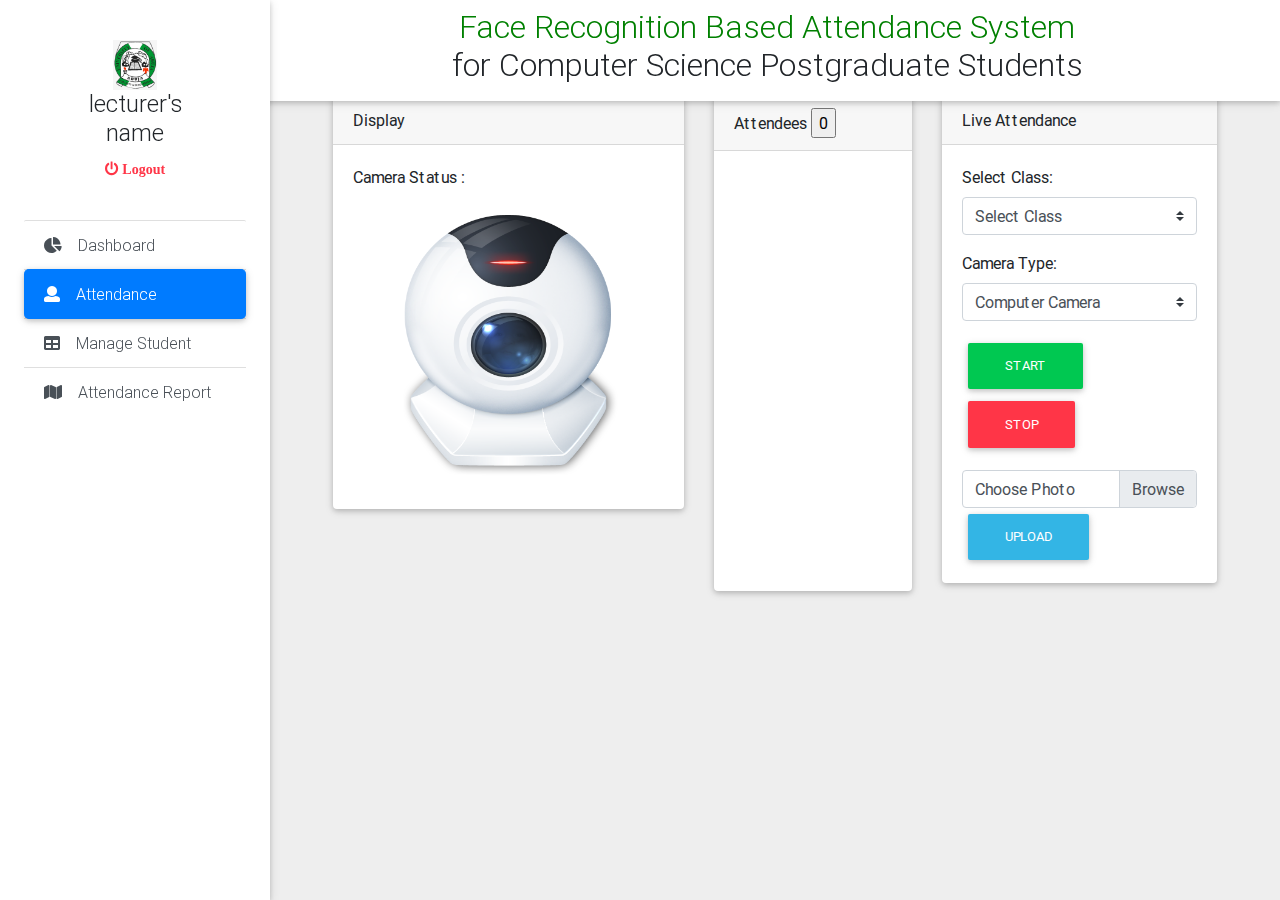
==== web/attendance.html @ b12b09e2 "added new files" ====
<!DOCTYPE html>
<html lang="en">
  <head>
    <meta charset="utf-8" />
    <meta
      name="viewport"
      content="width=device-width, initial-scale=1, shrink-to-fit=no"
    />
    <meta http-equiv="x-ua-compatible" content="ie=edge" />
    <title>Admin Panel</title>
    <script type="text/javascript" src="/eel.js"></script>
    <!-- Font Awesome -->
    <link rel="stylesheet" href="css/fontawesome-all.css" />
    <!-- Bootstrap core CSS -->
    <link href="css/bootstrap.min.css" rel="stylesheet" />
    <!-- Design Bootstrap -->
    <link href="css/bootstrapd.min.css" rel="stylesheet" />
    <!-- Your custom styles (optional) -->
    <link href="css/style.min.css" rel="stylesheet" />
    <style>
      .my-custom-scrollbar {
        position: relative;
        height: 400px;
        overflow: auto;
      }
      .table-wrapper-scroll-y {
        display: block;
      }
    </style>
  </head>

  <body class="grey lighten-3">
    <div class="se-pre-con">
      <img src="img/loading1.gif" />
    </div>
    <!--Main Navigation-->
    <header>
      <!-- Navbar -->
      <nav class="navbar fixed-top navbar-expand-lg navbar-light white">
        <div class="container-fluid text-center">
          <span class="btn" id="sidebar-show"
            ><i class="fa-1x fas fa-bars"></i
          ></span>
          <h2 style="width: 100%">
            <span style="color: green"> Face Recognition Based Attendance System </span
            ><br />for Computer Science Postgraduate Students
          </h2>
        </div>
      </nav>
      <!-- Navbar -->

      <!-- Sidebar -->
      <div class="sidebar-fixed position-fixed" id="sidebar">
        <div id="sidebar-hide"><i class="fas fa-times"></i></div>
        <div class="text-center">
          <div class="logo-wrapper waves-effect">
            <img src="img/man.png" class="img-fluid" alt="" />
            <h4 id="admin-name">lecturer's name</h4>
            <a
              href="#"
              class="text-danger"
              style="font-size: 14px"
              onclick="eel.logout();"
              ><i class="fas fa-power-off"> Logout</i></a
            >
          </div>
        </div>
        <div class="list-group list-group-flush">
          <a
            href="dashboard.html"
            class="list-group-item list-group-item-action waves-effect"
          >
            <i class="fas fa-chart-pie mr-3"></i>Dashboard
          </a>
          <a
            href="attendance.html"
            class="active list-group-item list-group-item-action waves-effect"
          >
            <i class="fas fa-user mr-3"></i>Attendance</a
          >
          <a
            href="student.html"
            class="list-group-item list-group-item-action waves-effect"
          >
            <i class="fas fa-table mr-3"></i>Manage Student</a
          >
          <a
            href="report.html"
            class="list-group-item list-group-item-action waves-effect"
          >
            <i class="fas fa-map mr-3"></i>Attendance Report</a
          >
        </div>
      </div>
      <!-- Sidebar -->
    </header>
    <!--Main Navigation-->

    <!--Main layout-->
    <main class="pt-5 mx-lg-5">
      <div class="container-fluid mt-5">
        <div class="row">
          <div class="col-lg-5 col-md-5" id="display">
            <div class="card">
              <div class="card-header">Display</div>

              <div class="card-body">
                Camera Status :
                <span id="camera-status"></span>
                <img src="img/display.png" id="video" />
              </div>
            </div>
          </div>

          <div class="col-lg-3 col-md-3">
            <div class="card">
              <div class="card-header">
                Attendees
                <input type="button" value="0" id="attendees-count" />
              </div>
              <div class="card-body">
                <div class="table-wrapper-scroll-y my-custom-scrollbar">
                  <table class="table">
                    <tbody id="attendees"></tbody>
                  </table>
                </div>
              </div>
            </div>
          </div>

          <div class="col-lg-4 col-md-4">
            <div class="card">
              <div class="card-header">Live Attendance</div>

              <div class="card-body">
                <form>
                  <div class="form-group">
                    <label>Select Class:</label>
                    <select class="custom-select" id="live-attendance-class">
                      <option selected>Select Class</option>
                      <option value="first_semester">1st Semester</option>
                      <option value="second_semester">2nd Semester</option>
                      <option value="third_semester">3rd Semester</option>
                      <option value="forth_semester">4th Semester</option>
                    </select>
                  </div>

                  <div class="form-group">
                    <label>Camera Type:</label>
                    <select class="custom-select" id="camera-type">
                      <option value="1">Computer Camera</option>
                      <option value="2">USB Camera</option>
                      <option value="3">IP Camera</option>
                    </select>
                  </div>
                  <div class="form-group" id="ip-address-group">
                    <label>IP address:</label>
                    <input
                      type="text"
                      class="form-control"
                      id="ip-address"
                      placeholder="https or http://192.168.0.2"
                    />
                  </div>
                  <div class="form-group">
                    <input
                      type="button"
                      class="btn btn-success"
                      value="Start"
                      onclick="start_video();"
                    />
                    <input
                      type="button"
                      class="btn btn-danger"
                      value="Stop"
                      onclick="stop_video();"
                    />
                  </div>
                  <div class="form-group">
                    <div class="custom-file">
                      <input
                        type="file"
                        class="custom-file-input"
                        id="file-upload"
                      />
                      <label class="custom-file-label" id="file-label"
                        >Choose Photo</label
                      >
                      <input
                        type="button"
                        class="btn btn-info"
                        value="Upload"
                        onclick="uploadPhoto();"
                      />
                    </div>
                  </div>
                </form>
              </div>
            </div>

            <!--<div class="card">
              <div class="card-header">
                Attendance using photo
              </div>

             <div class="card-body">
                <form>
                  <input type="file" name="file">
                </form>
              </div>
          </div> -->
          </div>
        </div>
      </div>
      <!--Grid row-->
    </main>
    <!--Main layout-->
    <!-- SCRIPTS -->
    <script type="text/javascript" src="js/bootstrap.min.js"></script>
    <script type="text/javascript" src="main.js"></script>
    <script type="text/javascript" src="js/attendance.js"></script>
    <script type="text/javascript" src="js/jQuery2_2_4.js"></script>
    <script type="text/javascript" src="js/modernizr.js"></script>
    <script type="text/javascript">
      $(window).load(function () {
        // Animate loader off screen
        $(".se-pre-con").fadeOut("slow");
      });
    </script>
  </body>
</html>
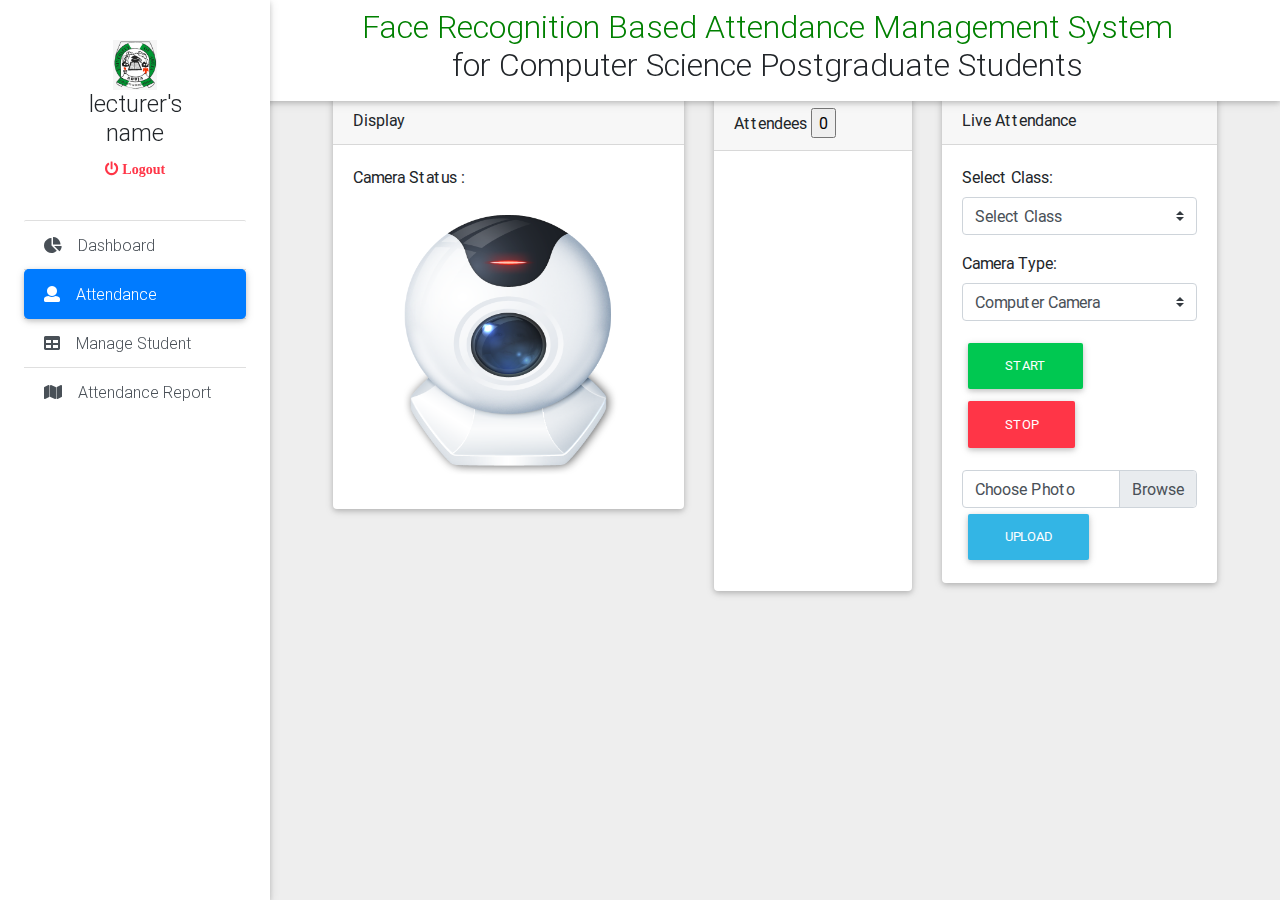
==== commit 77921f14: "added date signature to generated report" ====
--- a/web/attendance.html
+++ b/web/attendance.html
@@ -42,8 +42,8 @@
             ><i class="fa-1x fas fa-bars"></i
           ></span>
           <h2 style="width: 100%">
-            <span style="color: green"> Face Recognition Based Attendance System </span
-            ><br />for Computer Science Postgraduate Students
+            <span style="color: green"> Face Recognition Based Attendance Management System</span
+              ><br />for Computer Science Postgraduate Students
           </h2>
         </div>
       </nav>
@@ -150,17 +150,7 @@
                     <select class="custom-select" id="camera-type">
                       <option value="1">Computer Camera</option>
                       <option value="2">USB Camera</option>
-                      <option value="3">IP Camera</option>
                     </select>
-                  </div>
-                  <div class="form-group" id="ip-address-group">
-                    <label>IP address:</label>
-                    <input
-                      type="text"
-                      class="form-control"
-                      id="ip-address"
-                      placeholder="https or http://192.168.0.2"
-                    />
                   </div>
                   <div class="form-group">
                     <input
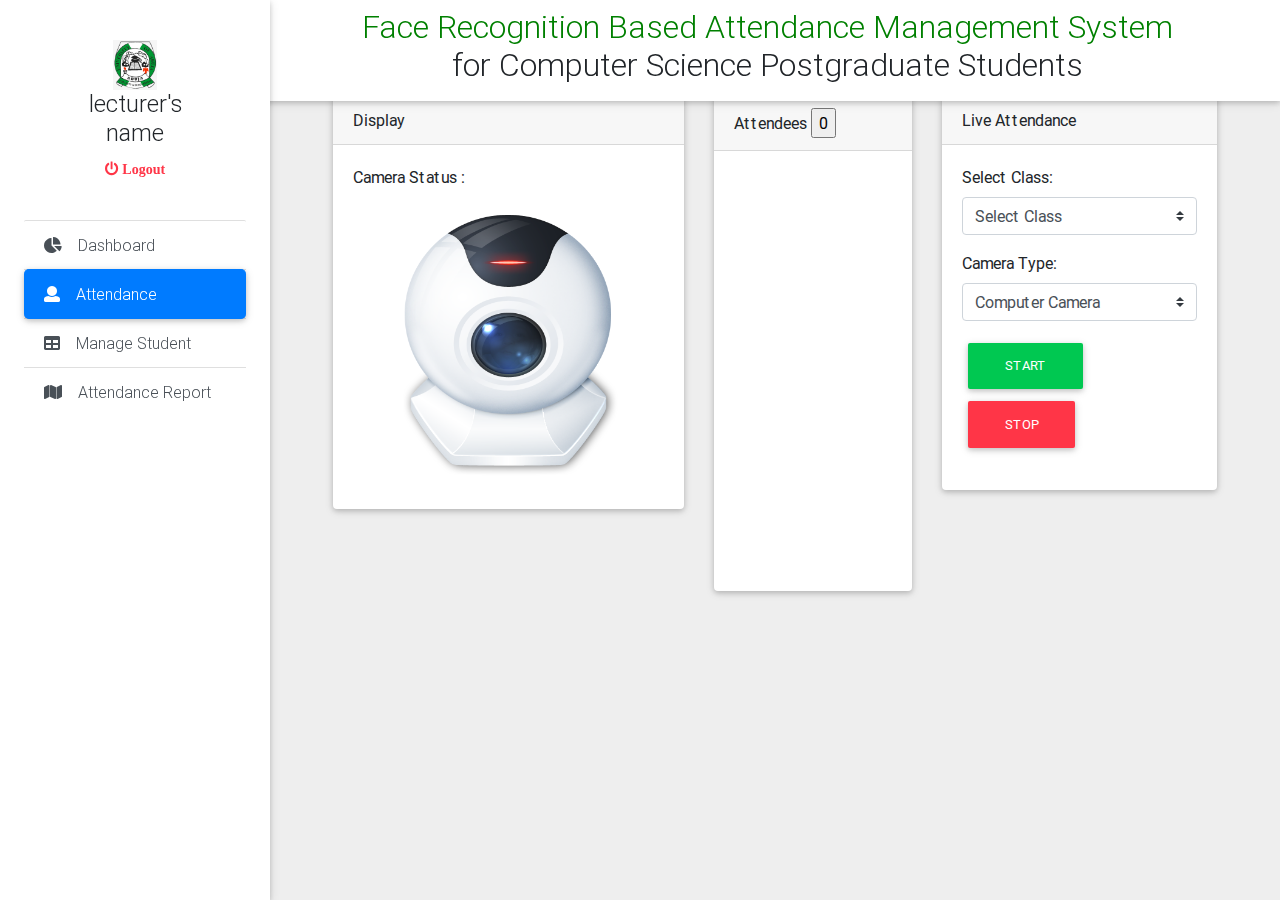
==== commit b1c38987: "added few corrections" ====
--- a/web/attendance.html
+++ b/web/attendance.html
@@ -166,7 +166,7 @@
                       onclick="stop_video();"
                     />
                   </div>
-                  <div class="form-group">
+                  <!-- <div class="form-group">
                     <div class="custom-file">
                       <input
                         type="file"
@@ -183,7 +183,7 @@
                         onclick="uploadPhoto();"
                       />
                     </div>
-                  </div>
+                  </div> -->
                 </form>
               </div>
             </div>
